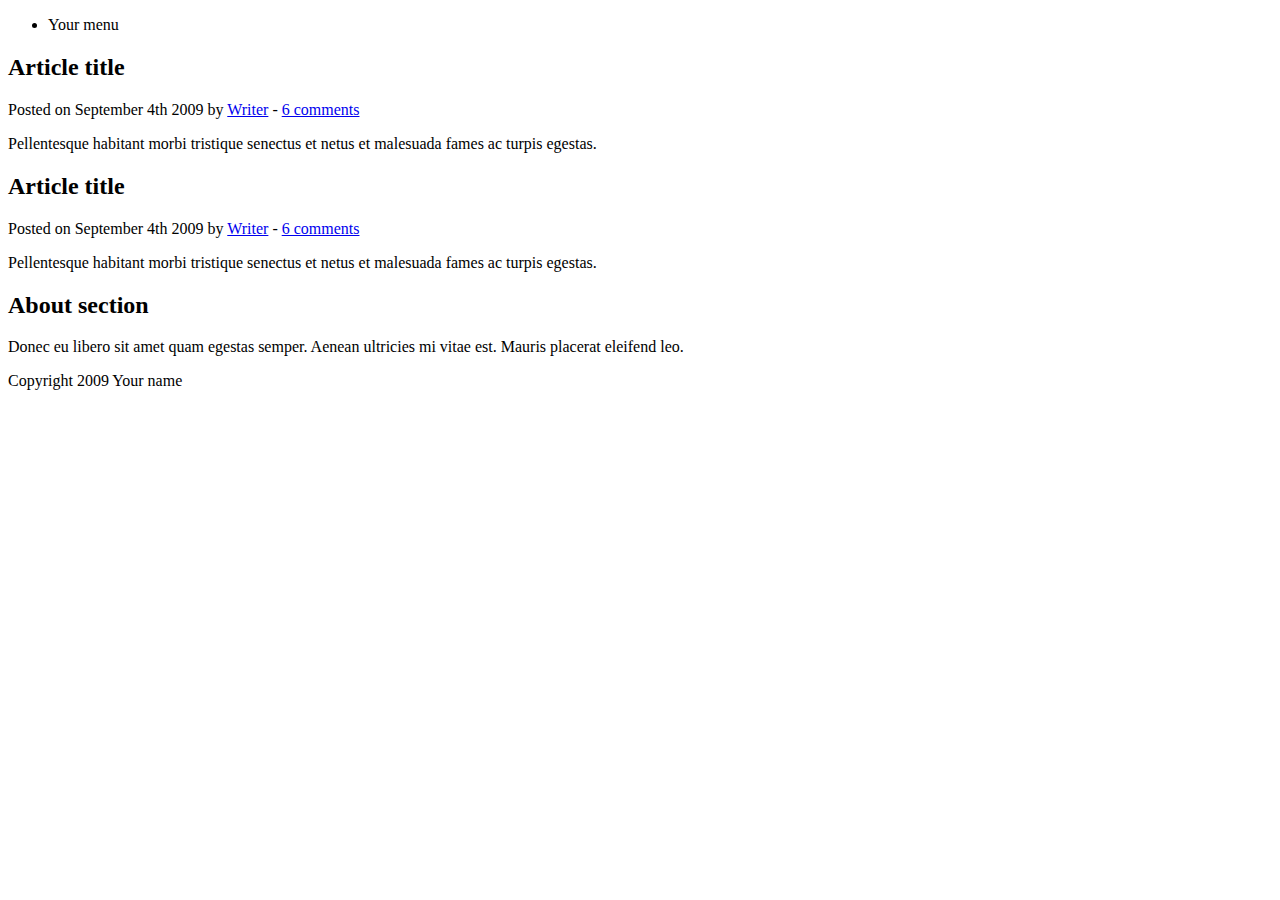
==== index.html @ 1cb01b11 "first commit" ====
<!DOCTYPE html>
<html lang="en">

<head>
    <meta charset="UTF-8">
    <meta http-equiv="X-UA-Compatible" content="IE=edge">
    <meta name="viewport" content="width=device-width, initial-scale=1.0">
    <title>HTML5 & CSS3</title>
    <link rel="stylesheet" href="style.css">
    <link rel="shortcut icon" href="images/favicon.png" type="image/x-icon">
</head>

<body>

    <header>
        <nav>
            <ul>
                <li>Your menu</li>
            </ul>
        </nav>
    </header>

    <section>

        <article>
            <header>
                <h2>Article title</h2>
                <p>Posted on <time datetime="2009-09-04T16:31:24+02:00">September 4th 2009</time> by <a
                        href="#">Writer</a> - <a href="#comments">6 comments</a></p>
            </header>
            <p>Pellentesque habitant morbi tristique senectus et netus et malesuada fames ac turpis egestas.</p>
        </article>

        <article>
            <header>
                <h2>Article title</h2>
                <p>Posted on <time datetime="2009-09-04T16:31:24+02:00">September 4th 2009</time> by <a
                        href="#">Writer</a> - <a href="#comments">6 comments</a></p>
            </header>
            <p>Pellentesque habitant morbi tristique senectus et netus et malesuada fames ac turpis egestas.</p>
        </article>

    </section>

    <aside>
        <h2>About section</h2>
        <p>Donec eu libero sit amet quam egestas semper. Aenean ultricies mi vitae est. Mauris placerat eleifend leo.
        </p>
    </aside>

    <footer>
        <p>Copyright 2009 Your name</p>
    </footer>


</body>

</html>
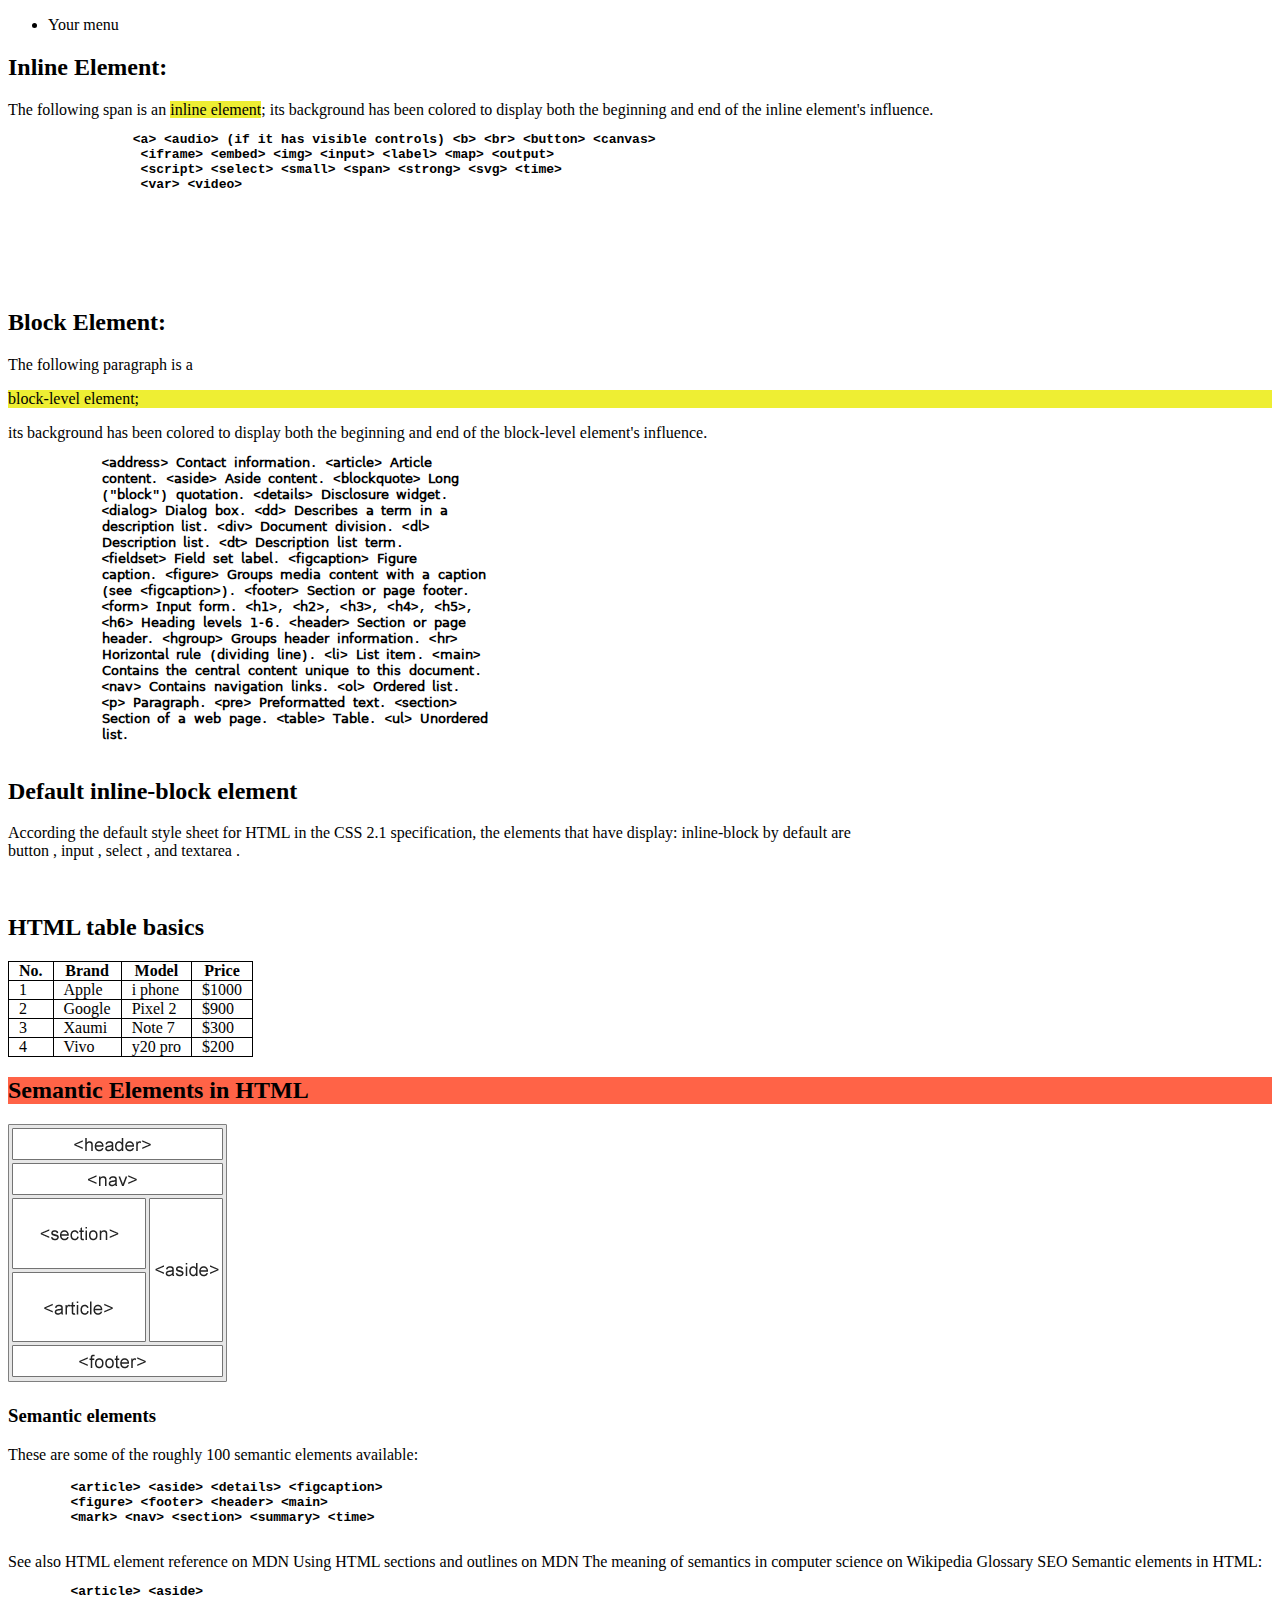
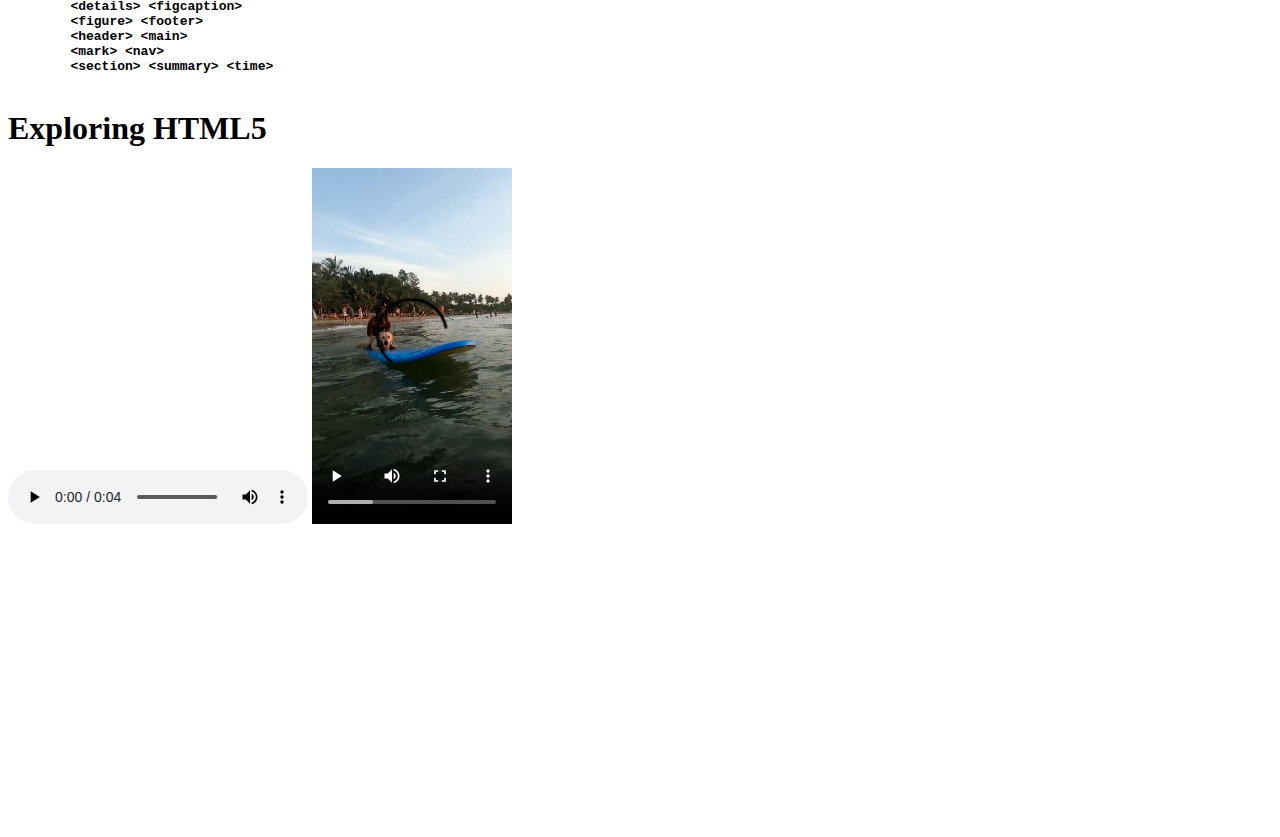
==== commit 2708d349: "added more item and section" ====
--- a/index.html
+++ b/index.html
@@ -8,6 +8,7 @@
     <title>HTML5 & CSS3</title>
     <link rel="stylesheet" href="style.css">
     <link rel="shortcut icon" href="images/favicon.png" type="image/x-icon">
+
 </head>
 
 <body>
@@ -20,6 +21,171 @@
         </nav>
     </header>
 
+    <section>
+
+        <h2>Inline Element:</h2>
+        <!-- Inline element -->
+        <div>The following span is an <span class="highlight">inline element</span>;
+            its background has been colored to display both the beginning and end of
+            the inline element's influence.</div>
+
+
+        <strong>
+            <pre>
+                &lt;a&gt; &lt;audio&gt; (if it has visible controls) &lt;b&gt; &lt;br&gt; &lt;button&gt; &lt;canvas&gt;
+                 &lt;iframe&gt; &lt;embed&gt; &lt;img&gt; &lt;input&gt; &lt;label&gt; &lt;map&gt; &lt;output&gt;
+                 &lt;script&gt; &lt;select&gt; &lt;small&gt; &lt;span&gt; &lt;strong&gt; &lt;svg&gt; &lt;time&gt;
+                 &lt;var&gt; &lt;video&gt;
+
+        </pre>
+        </strong>
+
+        <br>
+        <br>
+        <br>
+
+        <!-- block-level element; -->
+
+        <h2>Block Element:</h2>
+        <div>The following paragraph is a <p class="highlight">block-level element;</p>
+            its background has been colored to display both the beginning and end of
+            the block-level element's influence.</div>
+
+
+        <strong>
+            <pre>
+            &lt;𝖺𝖽𝖽𝗋𝖾𝗌𝗌&gt; 𝖢𝗈𝗇𝗍𝖺𝖼𝗍 𝗂𝗇𝖿𝗈𝗋𝗆𝖺𝗍𝗂𝗈𝗇. &lt;𝖺𝗋𝗍𝗂𝖼𝗅𝖾&gt; 𝖠𝗋𝗍𝗂𝖼𝗅𝖾
+            𝖼𝗈𝗇𝗍𝖾𝗇𝗍. &lt;𝖺𝗌𝗂𝖽𝖾&gt; 𝖠𝗌𝗂𝖽𝖾 𝖼𝗈𝗇𝗍𝖾𝗇𝗍. &lt;𝖻𝗅𝗈𝖼𝗄𝗊𝗎𝗈𝗍𝖾&gt; 𝖫𝗈𝗇𝗀
+            (&quot;𝖻𝗅𝗈𝖼𝗄&quot;) 𝗊𝗎𝗈𝗍𝖺𝗍𝗂𝗈𝗇. &lt;𝖽𝖾𝗍𝖺𝗂𝗅𝗌&gt; 𝖣𝗂𝗌𝖼𝗅𝗈𝗌𝗎𝗋𝖾 𝗐𝗂𝖽𝗀𝖾𝗍.
+            &lt;𝖽𝗂𝖺𝗅𝗈𝗀&gt; 𝖣𝗂𝖺𝗅𝗈𝗀 𝖻𝗈𝗑. &lt;𝖽𝖽&gt; 𝖣𝖾𝗌𝖼𝗋𝗂𝖻𝖾𝗌 𝖺 𝗍𝖾𝗋𝗆 𝗂𝗇 𝖺
+            𝖽𝖾𝗌𝖼𝗋𝗂𝗉𝗍𝗂𝗈𝗇 𝗅𝗂𝗌𝗍. &lt;𝖽𝗂𝗏&gt; 𝖣𝗈𝖼𝗎𝗆𝖾𝗇𝗍 𝖽𝗂𝗏𝗂𝗌𝗂𝗈𝗇. &lt;𝖽𝗅&gt;
+            𝖣𝖾𝗌𝖼𝗋𝗂𝗉𝗍𝗂𝗈𝗇 𝗅𝗂𝗌𝗍. &lt;𝖽𝗍&gt; 𝖣𝖾𝗌𝖼𝗋𝗂𝗉𝗍𝗂𝗈𝗇 𝗅𝗂𝗌𝗍 𝗍𝖾𝗋𝗆.
+            &lt;𝖿𝗂𝖾𝗅𝖽𝗌𝖾𝗍&gt; 𝖥𝗂𝖾𝗅𝖽 𝗌𝖾𝗍 𝗅𝖺𝖻𝖾𝗅. &lt;𝖿𝗂𝗀𝖼𝖺𝗉𝗍𝗂𝗈𝗇&gt; 𝖥𝗂𝗀𝗎𝗋𝖾
+            𝖼𝖺𝗉𝗍𝗂𝗈𝗇. &lt;𝖿𝗂𝗀𝗎𝗋𝖾&gt; 𝖦𝗋𝗈𝗎𝗉𝗌 𝗆𝖾𝖽𝗂𝖺 𝖼𝗈𝗇𝗍𝖾𝗇𝗍 𝗐𝗂𝗍𝗁 𝖺 𝖼𝖺𝗉𝗍𝗂𝗈𝗇
+            (𝗌𝖾𝖾 &lt;𝖿𝗂𝗀𝖼𝖺𝗉𝗍𝗂𝗈𝗇&gt;). &lt;𝖿𝗈𝗈𝗍𝖾𝗋&gt; 𝖲𝖾𝖼𝗍𝗂𝗈𝗇 𝗈𝗋 𝗉𝖺𝗀𝖾 𝖿𝗈𝗈𝗍𝖾𝗋.
+            &lt;𝖿𝗈𝗋𝗆&gt; 𝖨𝗇𝗉𝗎𝗍 𝖿𝗈𝗋𝗆. &lt;𝗁𝟣&gt;, &lt;𝗁𝟤&gt;, &lt;𝗁𝟥&gt;, &lt;𝗁𝟦&gt;, &lt;𝗁𝟧&gt;,
+            &lt;𝗁𝟨&gt; 𝖧𝖾𝖺𝖽𝗂𝗇𝗀 𝗅𝖾𝗏𝖾𝗅𝗌 𝟣-𝟨. &lt;𝗁𝖾𝖺𝖽𝖾𝗋&gt; 𝖲𝖾𝖼𝗍𝗂𝗈𝗇 𝗈𝗋 𝗉𝖺𝗀𝖾
+            𝗁𝖾𝖺𝖽𝖾𝗋. &lt;𝗁𝗀𝗋𝗈𝗎𝗉&gt; 𝖦𝗋𝗈𝗎𝗉𝗌 𝗁𝖾𝖺𝖽𝖾𝗋 𝗂𝗇𝖿𝗈𝗋𝗆𝖺𝗍𝗂𝗈𝗇. &lt;𝗁𝗋&gt;
+            𝖧𝗈𝗋𝗂𝗓𝗈𝗇𝗍𝖺𝗅 𝗋𝗎𝗅𝖾 (𝖽𝗂𝗏𝗂𝖽𝗂𝗇𝗀 𝗅𝗂𝗇𝖾). &lt;𝗅𝗂&gt; 𝖫𝗂𝗌𝗍 𝗂𝗍𝖾𝗆. &lt;𝗆𝖺𝗂𝗇&gt;
+            𝖢𝗈𝗇𝗍𝖺𝗂𝗇𝗌 𝗍𝗁𝖾 𝖼𝖾𝗇𝗍𝗋𝖺𝗅 𝖼𝗈𝗇𝗍𝖾𝗇𝗍 𝗎𝗇𝗂𝗊𝗎𝖾 𝗍𝗈 𝗍𝗁𝗂𝗌 𝖽𝗈𝖼𝗎𝗆𝖾𝗇𝗍.
+            &lt;𝗇𝖺𝗏&gt; 𝖢𝗈𝗇𝗍𝖺𝗂𝗇𝗌 𝗇𝖺𝗏𝗂𝗀𝖺𝗍𝗂𝗈𝗇 𝗅𝗂𝗇𝗄𝗌. &lt;𝗈𝗅&gt; 𝖮𝗋𝖽𝖾𝗋𝖾𝖽 𝗅𝗂𝗌𝗍.
+            &lt;𝗉&gt; 𝖯𝖺𝗋𝖺𝗀𝗋𝖺𝗉𝗁. &lt;𝗉𝗋𝖾&gt; 𝖯𝗋𝖾𝖿𝗈𝗋𝗆𝖺𝗍𝗍𝖾𝖽 𝗍𝖾𝗑𝗍. &lt;𝗌𝖾𝖼𝗍𝗂𝗈𝗇&gt;
+            𝖲𝖾𝖼𝗍𝗂𝗈𝗇 𝗈𝖿 𝖺 𝗐𝖾𝖻 𝗉𝖺𝗀𝖾. &lt;𝗍𝖺𝖻𝗅𝖾&gt; 𝖳𝖺𝖻𝗅𝖾. &lt;𝗎𝗅&gt; 𝖴𝗇𝗈𝗋𝖽𝖾𝗋𝖾𝖽
+            𝗅𝗂𝗌𝗍.
+        </pre>
+        </strong>
+        <!-- End block-level element -->
+
+        <!-- Default inline-block element -->
+
+        <h2>Default inline-block element</h2>
+        <p>According the default style sheet for HTML in the CSS 2.1 specification, the elements that have display:
+            inline-block by default are <br> button , input , select , and textarea .</p>
+        <br>
+    </section>
+    <!-- end -->
+
+    <section>
+
+        <!-- HTML table basics start -->
+        <h2>HTML table basics</h2>
+        <table>
+            <thead>
+                <tr>
+                    <th>No.</th>
+                    <th>Brand</th>
+                    <th>Model</th>
+                    <th>Price</th>
+                </tr>
+            </thead>
+
+            <tbody>
+
+                <tr>
+                    <td> 1</td>
+                    <td>Apple</td>
+                    <td>i phone</td>
+                    <td>$1000</td>
+                </tr>
+                <tr>
+                    <td> 2</td>
+                    <td>Google</td>
+                    <td>Pixel 2</td>
+                    <td>$900</td>
+                </tr>
+                <tr>
+                    <td> 3</td>
+                    <td>Xaumi</td>
+                    <td>Note 7</td>
+                    <td>$300</td>
+                </tr>
+                <tr>
+                    <td> 4</td>
+                    <td>Vivo</td>
+                    <td>y20 pro</td>
+                    <td>$200</td>
+                </tr>
+            </tbody>
+        </table>
+        <!-- HTML table basics ends -->
+
+
+        <!-- Semantic Elements in HTML start -->
+        <h2 style="background-color: tomato;">Semantic Elements in HTML </h2>
+        <img src="images/img_sem_elements.gif" alt="">
+
+        <h3>Semantic elements</h3>
+        <p>
+            These are some of the roughly 100 semantic elements available: </p>
+        <strong>
+            <pre>
+        &lt;article&gt; &lt;aside&gt; &lt;details&gt; &lt;figcaption&gt;
+        &lt;figure&gt; &lt;footer&gt; &lt;header&gt; &lt;main&gt;
+        &lt;mark&gt; &lt;nav&gt; &lt;section&gt; &lt;summary&gt; &lt;time&gt;
+    </pre>
+        </strong>
+
+        See also
+        HTML element reference on MDN
+        Using HTML sections and outlines on MDN
+        The meaning of semantics in computer science on Wikipedia
+        Glossary
+        SEO
+        Semantic elements in HTML:
+
+        <strong>
+            <pre>
+        &lt;article&gt; &lt;aside&gt;
+        &lt;details&gt; &lt;figcaption&gt;
+        &lt;figure&gt; &lt;footer&gt;
+        &lt;header&gt; &lt;main&gt;
+        &lt;mark&gt; &lt;nav&gt;
+        &lt;section&gt; &lt;summary&gt; &lt;time&gt;
+    </pre>
+        </strong>
+
+
+        <!-- Semantic Elements in HTML ends -->
+
+        <!-- video -->
+        <h1>Exploring HTML5</h1>
+        <audio src="images/music.mp3" controls></audio>
+
+        <video src="images/dog-video.mp4" width="200" controls></video>
+        <br>
+
+        <iframe width="560" height="315" src="https://www.youtube.com/embed/DlSBC_JNuM0" title="YouTube video player"
+            frameborder="0"
+            allow="accelerometer; autoplay; clipboard-write; encrypted-media; gyroscope; picture-in-picture"
+            allowfullscreen></iframe>
+
+
+    </section>
+
+
+
+
+    <!-- 
     <section>
 
         <article>
@@ -50,7 +216,7 @@
 
     <footer>
         <p>Copyright 2009 Your name</p>
-    </footer>
+    </footer> -->
 
 
 </body>
--- a/style.css
+++ b/style.css
@@ -0,0 +1,16 @@
+.highlight {
+    background-color:#ee3;
+  }
+
+
+  /* HTML table  */
+table {
+    border-collapse: collapse;
+}
+
+td,
+th {
+    border: 1px solid black;
+    padding: 0 10px;
+}
+/* HTML table  */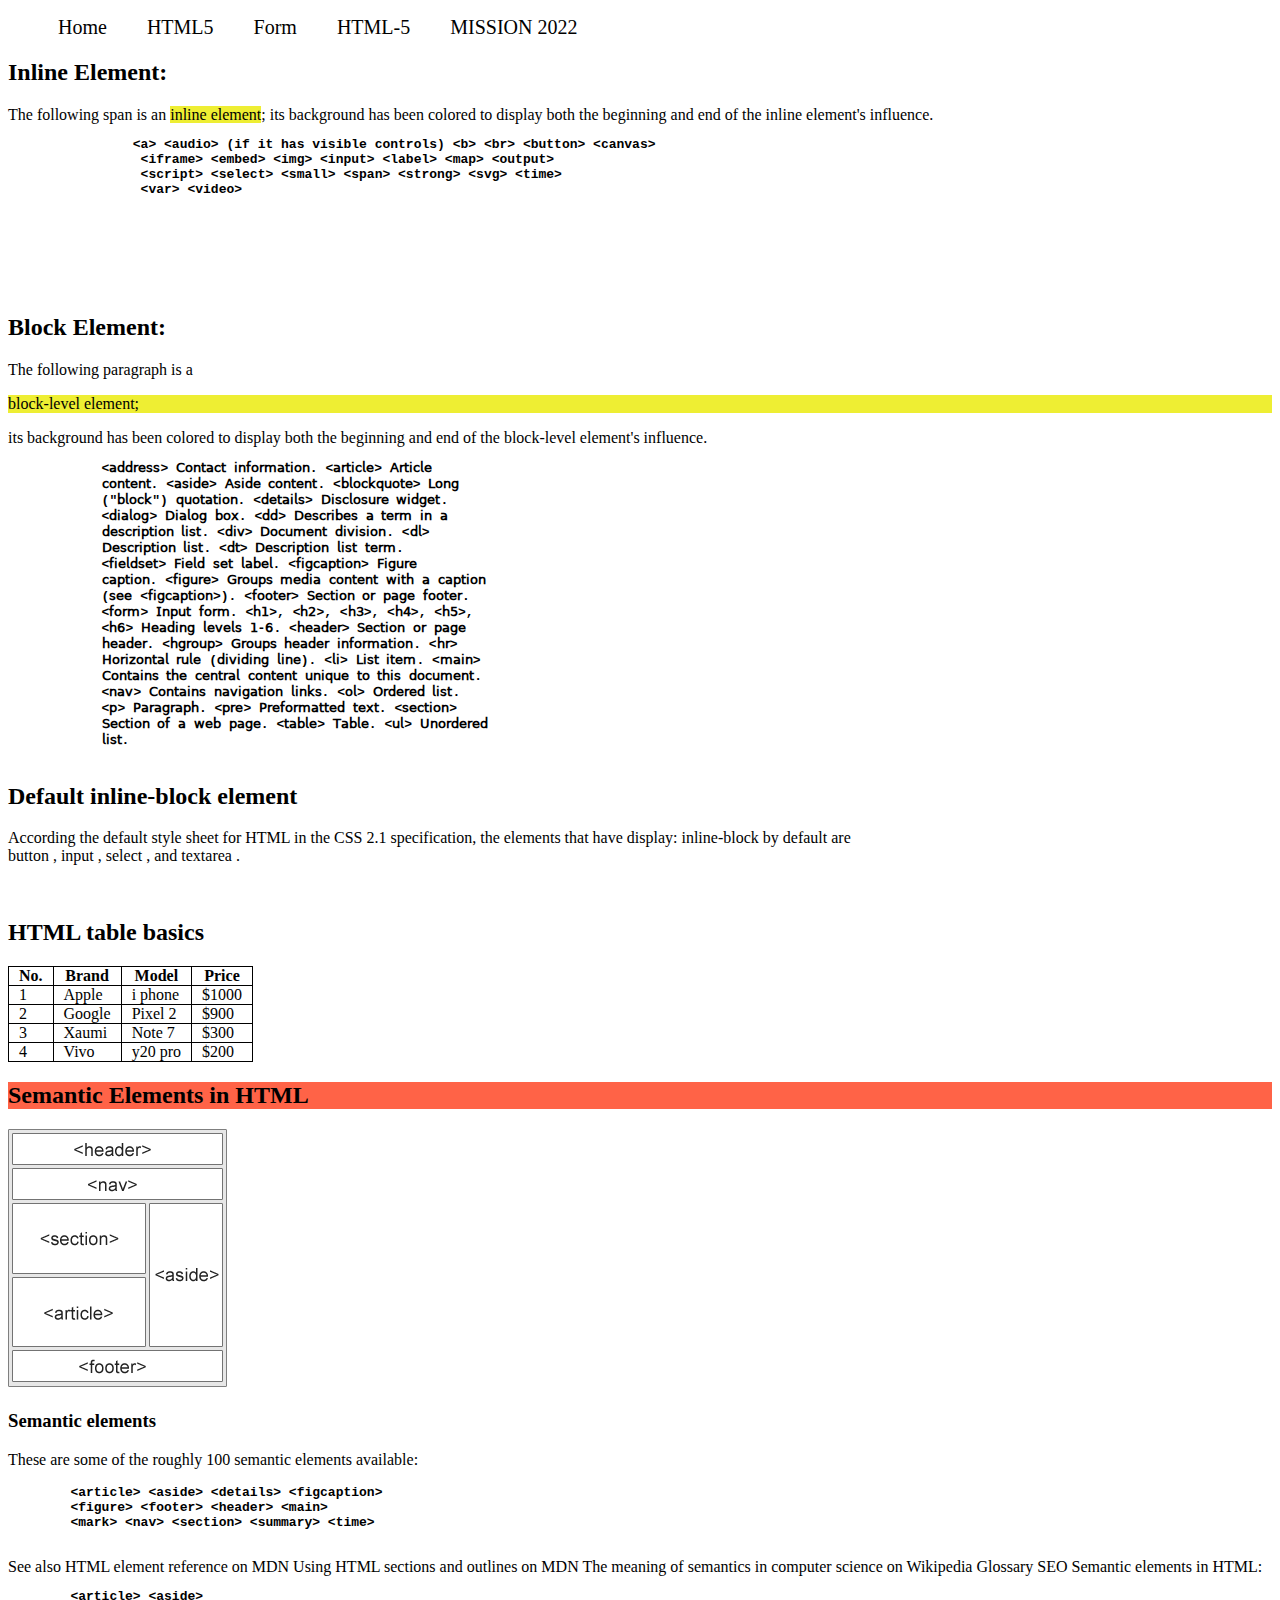
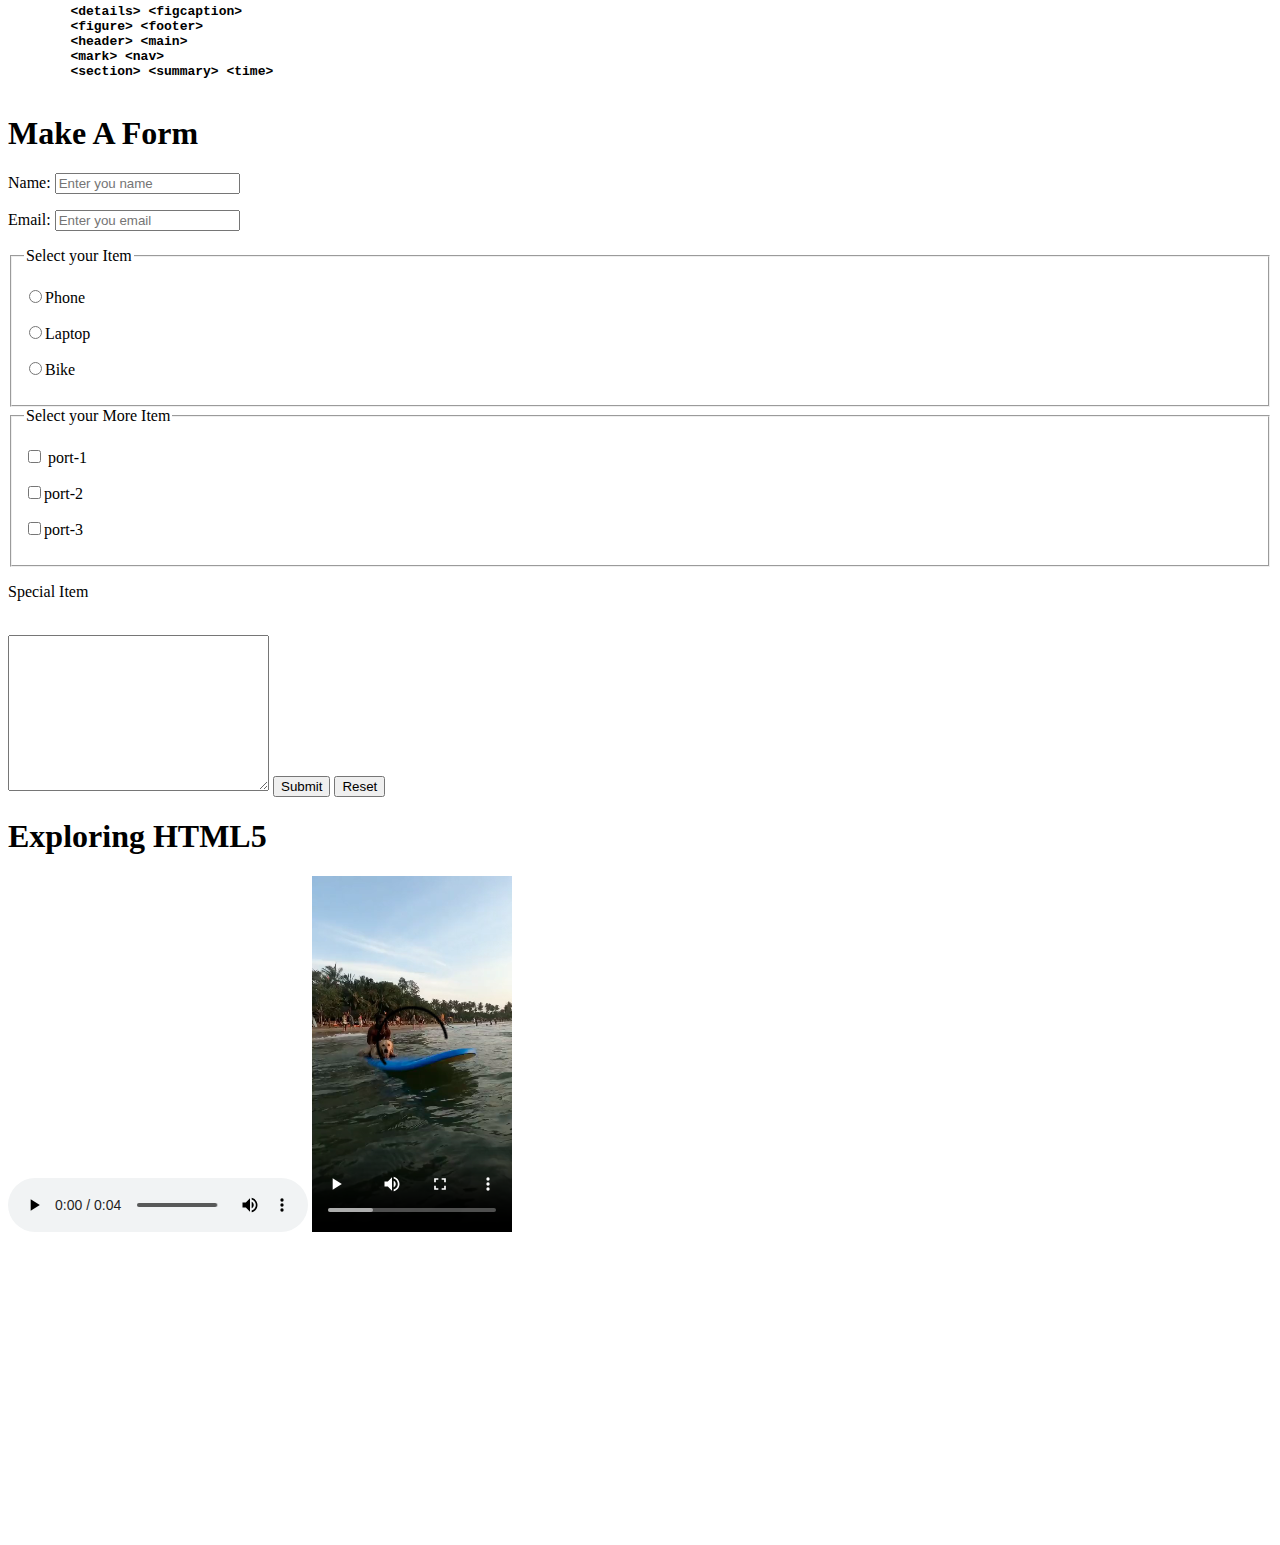
==== commit 6d540ecf: "html-5 all add" ====
--- a/index.html
+++ b/index.html
@@ -13,10 +13,30 @@
 
 <body>
 
+    <!--This is a commentShort-cut  ul>li*5>a> -->
     <header>
         <nav>
             <ul>
-                <li>Your menu</li>
+                <li><a href="index.html">Home</a></li>
+                <li><a href="#html5">HTML5
+                        <ul class="dropdown">
+                            <!--This is a commentShort-cut  li*4>a{link-$}-->
+                            <li><a href="#Semantic">Semantic Elements</a></li>
+                            <li><a href="#table">Table</a></li>
+                            <li><a href="#form">Form</a></li>
+                            <li><a href="#audio-video">audio-video</a></li>
+                        </ul>
+                    </a></li>
+                <li><a href="#">Form</a></li>
+                <li><a href="../explore-html-5/audio-video.html">HTML-5</a></li>
+                <li><a href="../mission-2022-main/index.html">MISSION 2022
+                        <ul class="dropdown">
+                            <li><a href="">link-1</a></li>
+                            <li><a href="">link-2</a></li>
+                            <li><a href="">link-3</a></li>
+                            <li><a href="">link-4</a></li>
+                        </ul>
+                    </a></li>
             </ul>
         </nav>
     </header>
@@ -89,7 +109,7 @@
 
         <!-- HTML table basics start -->
         <h2>HTML table basics</h2>
-        <table>
+        <table id="table">
             <thead>
                 <tr>
                     <th>No.</th>
@@ -131,7 +151,7 @@
 
 
         <!-- Semantic Elements in HTML start -->
-        <h2 style="background-color: tomato;">Semantic Elements in HTML </h2>
+        <h2 id="Semantic" style="background-color: tomato;">Semantic Elements in HTML </h2>
         <img src="images/img_sem_elements.gif" alt="">
 
         <h3>Semantic elements</h3>
@@ -167,8 +187,53 @@
 
         <!-- Semantic Elements in HTML ends -->
 
+
+        <!-- Form Start -->
+        <h1>Make A Form</h1>
+        <form action="" id="form">
+            <p>Name: <input type="text" name="" placeholder="Enter you name" id=""> </p>
+            <p>Email: <input type="text" name="" placeholder="Enter you email" id=""> </p>
+            <fieldset>
+                <legend>Select your Item</legend>
+                <p>
+                    <label for="phone">
+                        <input type="radio" name="item" id="phone">Phone
+                    </label>
+                </p>
+                <p>
+                    <label for="laptop">
+                        <input type="radio" name="item" id="laptop">Laptop
+                    </label>
+                </p>
+                <p>
+                    <label for="Bike">
+                        <input type="radio" name="item" id="Bike">Bike
+                    </label>
+                </p>
+            </fieldset>
+
+            <!--This is a comment for Surtcut=    p*3>label>input:checkbox-->
+            <fieldset>
+                <legend>Select your More Item</legend>
+                <p><label for="port-1"><input type="checkbox" name="more Item" id="port-1"> port-1</label></p>
+                <p><label for="port-2"><input type="checkbox" name="more Item" id="port-2">port-2</label></p>
+                <p><label for="port-3"><input type="checkbox" name="more Item" id="port-3">port-3</label></p>
+
+            </fieldset>
+
+            <p>Special Item</p>
+            <br>
+            <textarea name="instruction" id="" cols="30" rows="10"></textarea>
+            <button type="submit">Submit</button>
+            <button type="reset">Reset</button>
+        </form>
+        <!-- Form Start -->
+
+
+
+
         <!-- video -->
-        <h1>Exploring HTML5</h1>
+        <h1 id="audio-video">Exploring HTML5</h1>
         <audio src="images/music.mp3" controls></audio>
 
         <video src="images/dog-video.mp4" width="200" controls></video>
@@ -180,7 +245,21 @@
             allowfullscreen></iframe>
 
 
+
+
     </section>
+
+
+
+    <!-- CSS3 Project Start -->
+
+    <section>
+
+
+    </section>
+
+
+    <!-- CSS3 Project Start -->
 
 
 
--- a/style.css
+++ b/style.css
@@ -13,4 +13,42 @@
     border: 1px solid black;
     padding: 0 10px;
 }
-/* HTML table  */+/* HTML table  */
+
+/* start nav  */
+nav > ul{
+    display: flex;
+
+}
+nav li{
+    list-style: none;
+    margin-right: 20px;
+    padding: 0px 10px ;
+}
+nav li a{
+    text-decoration: none;
+    color: black;
+    font-size: 20px;
+}
+nav li:hover{
+    background-color: cadetblue;
+}
+nav > ul > li:hover > ul{
+    display: block;
+}
+
+
+.dropdown{
+    display: none;
+    position: absolute;
+    background-color: lightyellow;
+    padding: 0;
+}
+
+.dropdown li{
+    padding: 0 20px;
+    margin: 0;
+}
+
+
+/* start nav  */
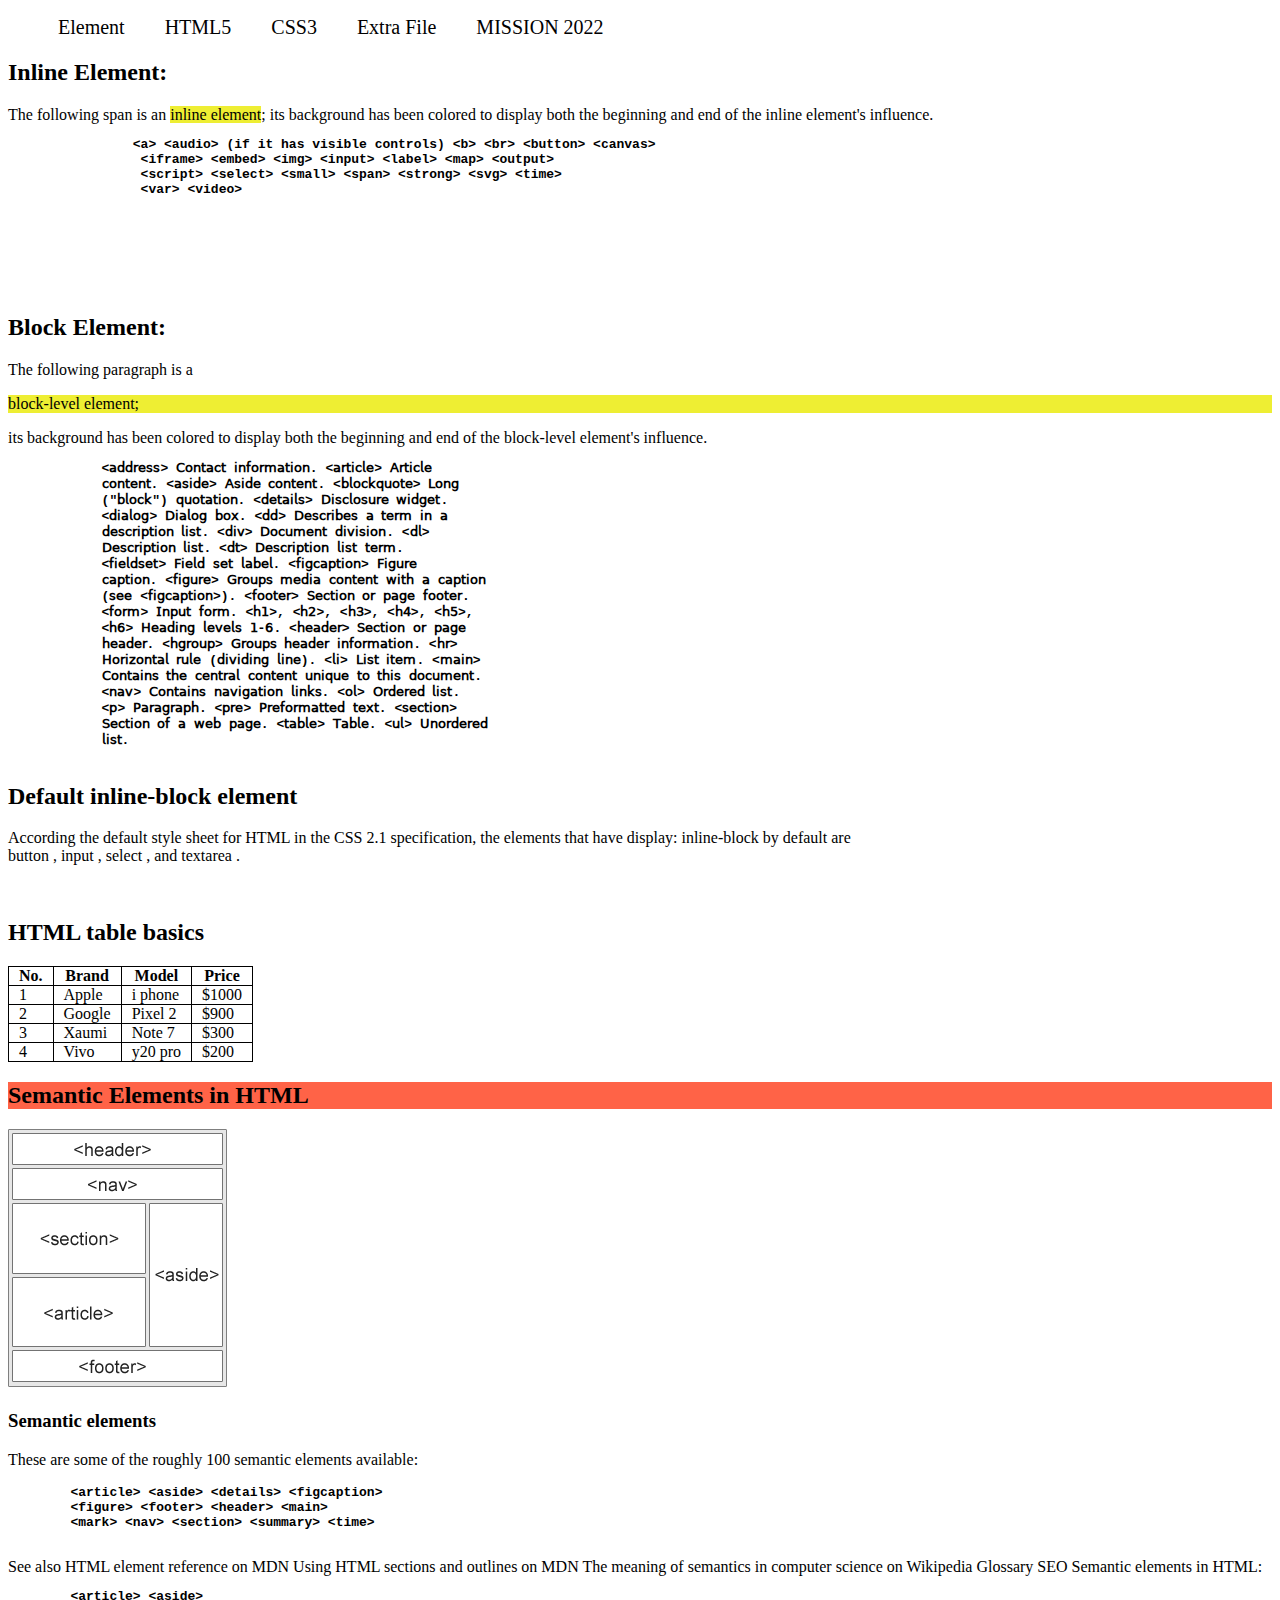
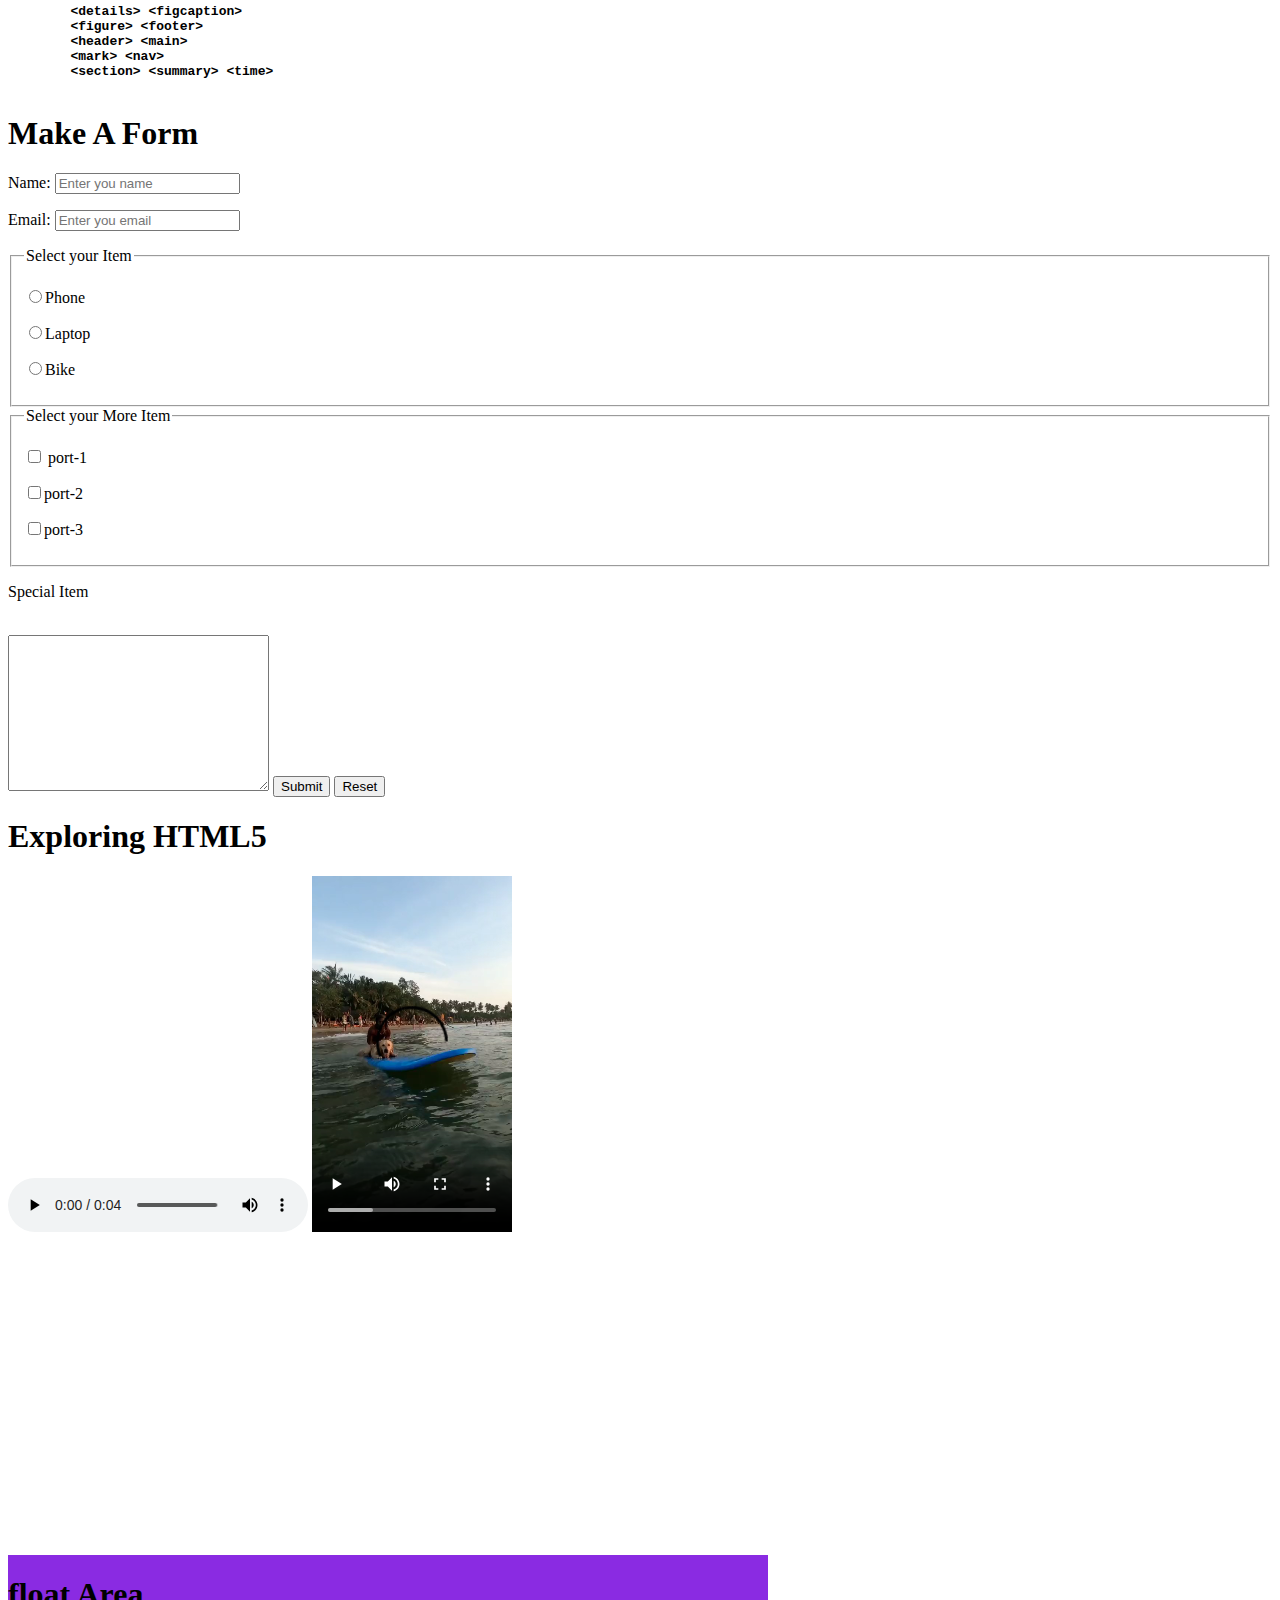
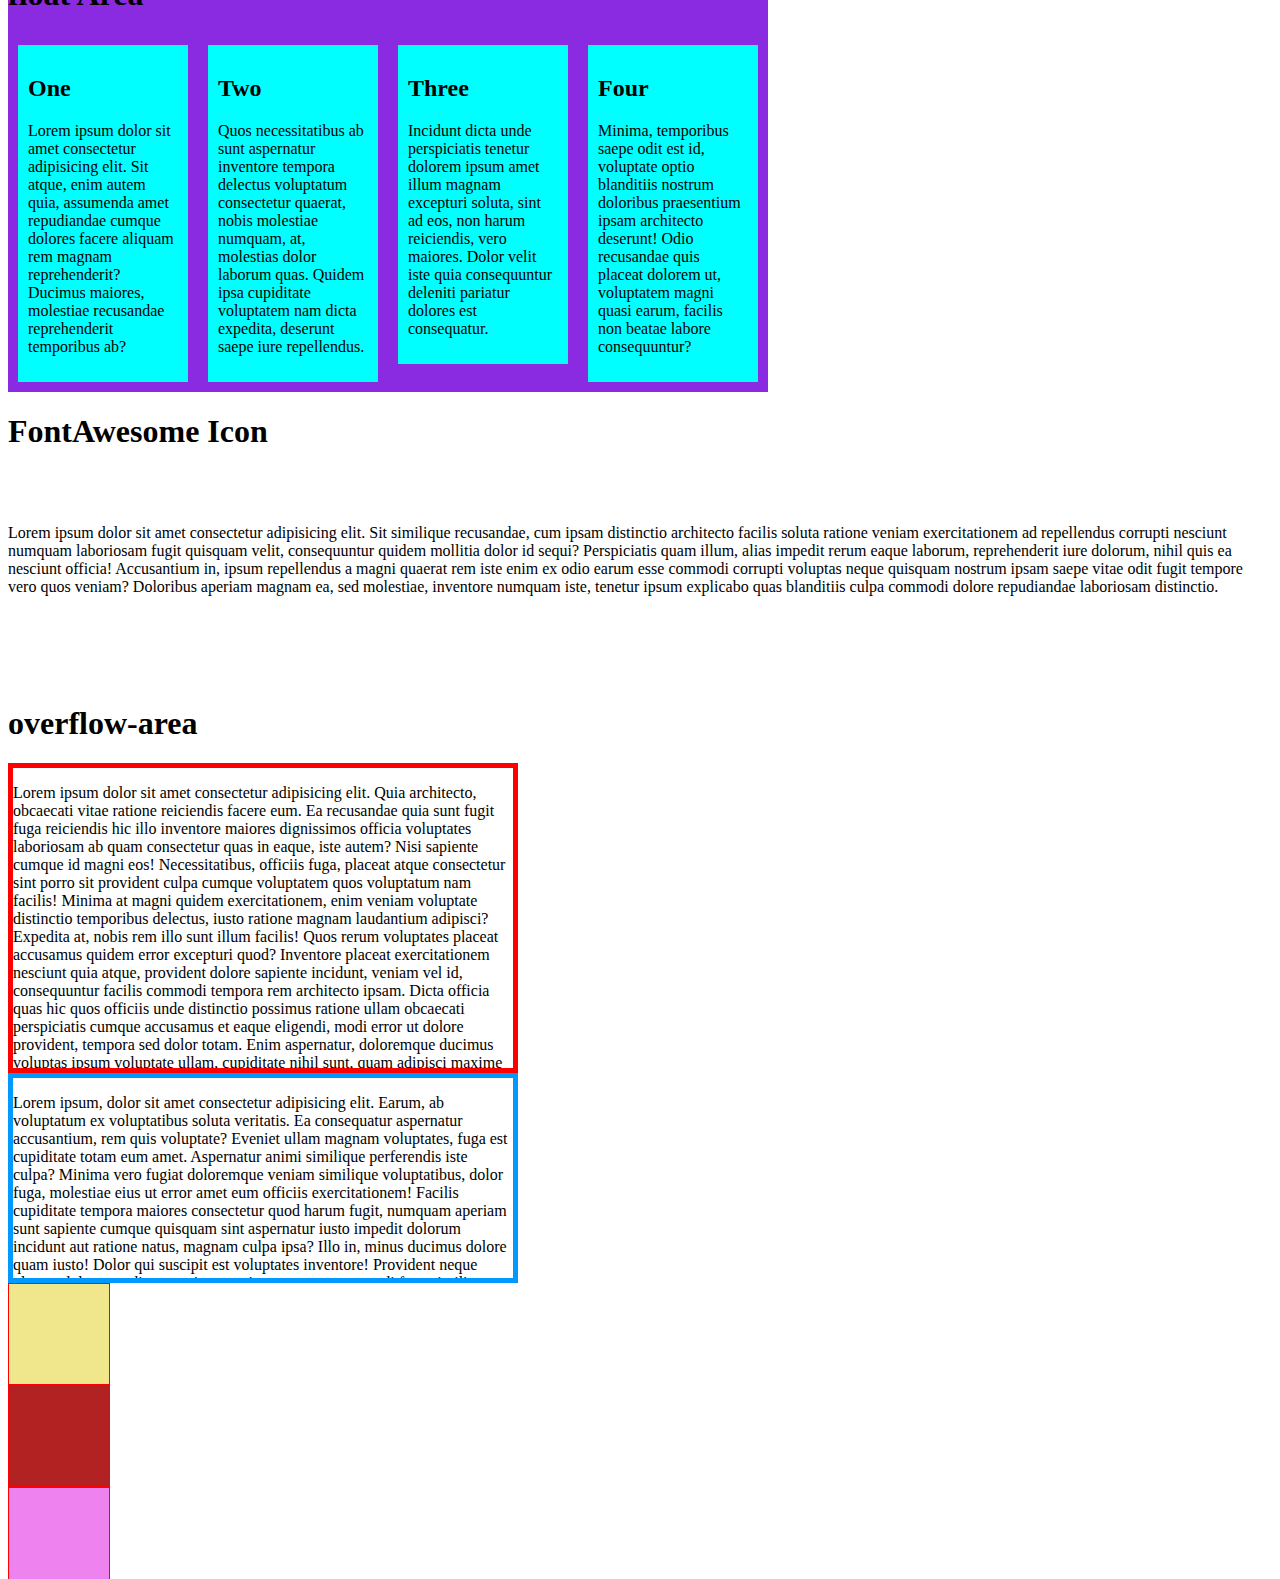
==== commit fafb55df: "add css3 and html5 done" ====
--- a/index.html
+++ b/index.html
@@ -6,8 +6,19 @@
     <meta http-equiv="X-UA-Compatible" content="IE=edge">
     <meta name="viewport" content="width=device-width, initial-scale=1.0">
     <title>HTML5 & CSS3</title>
+    <!-- Google Fonts -->
+    <link rel="preconnect" href="https://fonts.googleapis.com">
+    <link rel="preconnect" href="https://fonts.gstatic.com" crossorigin>
+    <link href="https://fonts.googleapis.com/css2?family=Lobster&family=Poppins:wght@200;400;600&display=swap"
+        rel="stylesheet">
+    <!-- CSS Files -->
     <link rel="stylesheet" href="style.css">
+    <link rel="stylesheet" href="css3.css">
+    <!-- Favicon Files -->
     <link rel="shortcut icon" href="images/favicon.png" type="image/x-icon">
+    <!-- FontAwesome Link -->
+    <script src="https://kit.fontawesome.com/617b1f83f2.js" crossorigin="anonymous"></script>
+
 
 </head>
 
@@ -17,8 +28,8 @@
     <header>
         <nav>
             <ul>
-                <li><a href="index.html">Home</a></li>
-                <li><a href="#html5">HTML5
+                <li><a href="#Element">Element</a></li>
+                <li><a href="#">HTML5
                         <ul class="dropdown">
                             <!--This is a commentShort-cut  li*4>a{link-$}-->
                             <li><a href="#Semantic">Semantic Elements</a></li>
@@ -27,21 +38,31 @@
                             <li><a href="#audio-video">audio-video</a></li>
                         </ul>
                     </a></li>
-                <li><a href="#">Form</a></li>
-                <li><a href="../explore-html-5/audio-video.html">HTML-5</a></li>
-                <li><a href="../mission-2022-main/index.html">MISSION 2022
+                <li><a href="#">CSS3
                         <ul class="dropdown">
-                            <li><a href="">link-1</a></li>
-                            <li><a href="">link-2</a></li>
-                            <li><a href="">link-3</a></li>
-                            <li><a href="">link-4</a></li>
+                            <li><a href="#float">float</a></li>
+                            <li><a href="#icon">icon</a></li>
+                            <li><a href="#overflow">overflow</a></li>
+                            <li><a href="#visibilty">Visibilty</a></li>
                         </ul>
+
+                    </a></li>
+                <li><a href="#">Extra File
+                        <ul class="dropdown">
+                            <li><a href="Extra File/animation.html" target="blank">Animation</a></li>
+                            <li><a href="Extra File/cricket.html" target="blank">Cricket</a></li>
+                            <li><a href="Extra File/transform.html" target="blank">Tranform</a></li>
+                            <li><a href="Extra File/transition.html" target="blank">Transition</a></li>
+                        </ul>
+                    </a></li>
+                <li><a href="mission-2022-main/index.html">MISSION 2022
+
                     </a></li>
             </ul>
         </nav>
     </header>
 
-    <section>
+    <section id="Element">
 
         <h2>Inline Element:</h2>
         <!-- Inline element -->
@@ -255,11 +276,214 @@
 
     <section>
 
+        <!-- float Area -->
+        <div id="float" class="container">
+            <h1>float Area</h1>
+
+            <!-- .box*4>p>lorem30 -->
+            <div class="box">
+                <h2>One</h2>
+                <p>Lorem ipsum dolor sit amet consectetur adipisicing elit. Sit atque, enim autem quia, assumenda amet
+                    repudiandae cumque dolores facere aliquam rem magnam reprehenderit? Ducimus maiores, molestiae
+                    recusandae reprehenderit temporibus ab?</p>
+            </div>
+            <div class="box">
+                <h2>Two</h2>
+                <p>Quos necessitatibus ab sunt aspernatur inventore tempora delectus voluptatum consectetur quaerat,
+                    nobis
+                    molestiae numquam, at, molestias dolor laborum quas. Quidem ipsa cupiditate voluptatem nam dicta
+                    expedita, deserunt saepe iure repellendus.</p>
+            </div>
+            <div class="box">
+                <h2>Three</h2>
+                <p>Incidunt dicta unde perspiciatis tenetur dolorem ipsum amet illum magnam excepturi soluta, sint ad
+                    eos,
+                    non harum reiciendis, vero maiores. Dolor velit iste quia consequuntur deleniti pariatur dolores est
+                    consequatur.</p>
+            </div>
+            <div class="box">
+                <h2>Four</h2>
+                <p>Minima, temporibus saepe odit est id, voluptate optio blanditiis nostrum doloribus praesentium ipsam
+                    architecto deserunt! Odio recusandae quis placeat dolorem ut, voluptatem magni quasi earum, facilis
+                    non
+                    beatae labore consequuntur?</p>
+            </div>
+
+        </div>
+        <!-- float Area Ends -->
+
+        <!-- Icon Area  start-->
+        <div id="icon" class="container">
+            <h1>FontAwesome Icon</h1>
+
+            <a href="www.google.com" target="blank">
+                <i class="fas fa-umbrella-beach"></i>
+            </a>
+            <a href="www.google.com" target="blank">
+                <i class="fas fa-umbrella-beach"></i>
+            </a>
+            <a href="www.google.com" target="blank">
+                <i class="fas fa-umbrella-beach"></i>
+            </a>
+            <br>
+            <br>
+            <a href="www.google.com" target="blank">
+                <i class="fas fa-umbrella-beach"></i>
+            </a>
+            <a href="www.google.com" target="blank">
+                <i class="fas fa-umbrella-beach"></i>
+            </a>
+            <a href="www.google.com" target="blank">
+                <i class="fas fa-umbrella-beach"></i>
+            </a>
+            <a href="www.google.com" target="blank">
+                <i class="fas fa-umbrella-beach"></i>
+            </a>
+
+
+            <p>Lorem ipsum dolor sit amet consectetur adipisicing elit. Sit similique recusandae, cum ipsam distinctio
+                architecto facilis soluta ratione veniam exercitationem ad repellendus corrupti nesciunt numquam
+                laboriosam
+                fugit quisquam velit, consequuntur quidem mollitia dolor id sequi? Perspiciatis quam illum, alias
+                impedit rerum
+                eaque laborum, reprehenderit iure dolorum, nihil quis ea nesciunt officia! Accusantium in, ipsum
+                repellendus a
+                magni quaerat rem iste enim ex odio earum esse commodi corrupti voluptas neque quisquam nostrum ipsam
+                saepe
+                vitae odit fugit tempore vero quos veniam? Doloribus aperiam magnam ea, sed molestiae, inventore numquam
+                iste,
+                tenetur ipsum explicabo quas blanditiis culpa commodi dolore repudiandae laboriosam distinctio.
+
+            <p>
+                <br>
+                <br>
+                <br>
+                <img src="bike.jpg" alt="">
+
+        </div>
+        <!-- Icon Area  End-->
+
+
+
+
+        <!-- overflow-area  Start-->
+        <div id="overflow" class="overflow-area">
+
+            <h1>overflow-area</h1>
+
+            <div class="mega-box">
+                <p> Lorem ipsum dolor sit amet consectetur adipisicing elit. Quia architecto, obcaecati vitae ratione
+                    reiciendis
+                    facere eum. Ea recusandae quia sunt fugit fuga reiciendis hic illo inventore maiores dignissimos
+                    officia
+                    voluptates laboriosam ab quam consectetur quas in eaque, iste autem? Nisi sapiente cumque id magni
+                    eos!
+                    Necessitatibus, officiis fuga, placeat atque consectetur sint porro sit provident culpa cumque
+                    voluptatem
+                    quos voluptatum nam facilis! Minima at magni quidem exercitationem, enim veniam voluptate distinctio
+                    temporibus delectus, iusto ratione magnam laudantium adipisci? Expedita at, nobis rem illo sunt
+                    illum
+                    facilis! Quos rerum voluptates placeat accusamus quidem error excepturi quod? Inventore placeat
+                    exercitationem nesciunt quia atque, provident dolore sapiente incidunt, veniam vel id, consequuntur
+                    facilis
+                    commodi tempora rem architecto ipsam. Dicta officia quas hic quos officiis unde distinctio possimus
+                    ratione
+                    ullam obcaecati perspiciatis cumque accusamus et eaque eligendi, modi error ut dolore provident,
+                    tempora
+                    sed
+                    dolor totam. Enim aspernatur, doloremque ducimus voluptas ipsum voluptate ullam, cupiditate nihil
+                    sunt,
+                    quam
+                    adipisci maxime fuga mollitia esse? Inventore quaerat qui libero, expedita repellat beatae error
+                    eveniet
+                    aperiam eos ipsa dolorem molestiae, iusto dicta consequatur iste animi itaque magnam veritatis harum
+                    temporibus sunt odio? Perspiciatis laboriosam cupiditate corporis voluptatem velit ut sapiente. Quae
+                    expedita adipisci nulla accusantium recusandae itaque inventore ad numquam quaerat illum. Iure
+                    architecto
+                    repellendus ullam cupiditate vitae magnam recusandae eum nulla dolore rerum maiores, incidunt optio
+                    quaerat
+                    itaque sit inventore doloremque nobis non nesciunt. Ipsum tempora in eum, nihil reprehenderit
+                    similique
+                    id
+                    aperiam. Quam, repellendus? Sint tempora cum odio nobis cumque consequuntur soluta voluptatum! Esse
+                    magni,
+                    architecto, delectus aspernatur praesentium tempora mollitia dolore adipisci sint totam cupiditate
+                    quaerat
+                    culpa molestiae earum sed omnis atque optio a. Maiores, nostrum. Quas quae tempore laborum nobis
+                    exercitationem ipsam mollitia dicta sint quibusdam accusamus sit libero ut, similique asperiores
+                    inventore
+                    veritatis architecto fuga unde nam perspiciatis aliquam expedita aut repellat! Commodi ducimus
+                    repudiandae
+                    voluptatibus eum autem tenetur, nobis aspernatur reprehenderit aliquam alias pariatur adipisci
+                    dignissimos,
+                    eligendi aut optio beatae a maiores sit. Cupiditate est accusantium dicta! Esse natus aut iste
+                    deleniti
+                    aspernatur modi nisi necessitatibus, laborum doloremque? Eum reiciendis at vitae inventore,
+                    molestiae
+                    nobis
+                    recusandae officia dolorum, magni neque accusantium alias maxime blanditiis sunt atque iure quam,
+                    tenetur
+                    odit ab delectus dolores id suscipit? Libero neque accusantium optio totam, laboriosam cum expedita
+                    aspernatur in itaque officiis eligendi illo laborum, magnam nostrum eveniet quis sapiente corrupti
+                    dicta
+                    temporibus voluptatum, pariatur exercitationem qui aliquid? Assumenda ea, amet repellendus quidem
+                    illo
+                    enim
+                    consequuntur.</p>
+
+            </div>
+            <div class="mango-pepole">
+                <p>Lorem ipsum, dolor sit amet consectetur adipisicing elit. Earum, ab voluptatum ex voluptatibus soluta
+                    veritatis. Ea consequatur aspernatur accusantium, rem quis voluptate? Eveniet ullam magnam
+                    voluptates,
+                    fuga
+                    est cupiditate totam eum amet. Aspernatur animi similique perferendis iste culpa? Minima vero fugiat
+                    doloremque veniam similique voluptatibus, dolor fuga, molestiae eius ut error amet eum officiis
+                    exercitationem! Facilis cupiditate tempora maiores consectetur quod harum fugit, numquam aperiam
+                    sunt
+                    sapiente cumque quisquam sint aspernatur iusto impedit dolorum incidunt aut ratione natus, magnam
+                    culpa
+                    ipsa? Illo in, minus ducimus dolore quam iusto! Dolor qui suscipit est voluptates inventore!
+                    Provident
+                    neque
+                    placeat dolor expedita magni corrupti accusamus, commodi fuga similique est quasi nesciunt eligendi
+                    iusto
+                    officiis ea delectus sapiente quia vitae ratione velit officia aliquam. Inventore pariatur eius ad
+                    accusamus
+                    est quis laudantium commodi harum, sapiente ipsa aperiam temporibus labore, quas animi alias
+                    ducimus.
+                    Cupiditate ea molestiae quod, temporibus numquam rem facere obcaecati quos dicta consectetur! Ipsam
+                    ad
+                    tempora doloribus nisi ab sunt fugiat atque, nobis rerum vel, dignissimos officia expedita
+                    voluptatum
+                    minima
+                    temporibus laboriosam labore harum voluptate magnam iure consectetur, quas dicta! Dolore quidem quis
+                    numquam
+                    fugit rerum ipsa sunt, laudantium cum expedita et tempore, consectetur illum repellat vitae
+                    cupiditate
+                    ad
+                    deserunt. Labore, sit.</p>
+            </div>
+        </div>
+        <!-- overflow-area  Ends-->
+
+        <!-- visibilty-area  Start-->
+        <div id="visibilty" class="visibilty-area">
+
+            <!-- .box#box-$*4 -->
+
+            <div class="box-2" id="box-1"></div>
+            <div class="box-2" id="box-2"></div>
+            <div class="box-2" id="box-3"></div>
+            <div class="box-2" id="box-4"></div>
+        </div>
+        <!-- visibilty-area  Ends-->
+
 
     </section>
 
 
-    <!-- CSS3 Project Start -->
+    <!-- CSS3 Project End -->
 
 
 
--- a/css3.css
+++ b/css3.css
@@ -0,0 +1,70 @@
+ 
+ /* float area start */
+
+ /* .container {
+            display: flex;
+        } */
+
+        .box {
+            cursor: pointer;
+            float: left;
+            width: 150px;
+            max-height: 400px;
+            padding: 10px;
+            margin: 10px;
+            background-color: cyan;
+            display: inline;
+        }
+
+    #float{
+        display: inline-block;
+        background-color: blueviolet;
+    }
+
+ /* float area Ends */
+
+ /* overflow-area  Start */
+  .mega-box {
+    width: 500px;
+    height: 300px;
+    border: 5px solid red;
+    overflow-y: scroll;
+}
+
+.mango-pepole {
+    width: 500px;
+    height: 200px;
+    border: 5px solid rgb(0, 153, 255);
+    overflow: scroll;
+    overflow-x: hidden;
+}
+ /* overflow-area  Ends */
+
+
+ /* visibilty-area  Start */
+ .box-2{
+    height: 100px;
+    width: 100px;
+    border: 1px solid red;
+}
+
+#box-1 {
+    background-color: khaki;
+}
+
+#box-2 {
+    background-color: firebrick;
+}
+
+#box-3 {
+    background-color: gold;
+    /* visibility: hidden; */
+    display: none;
+}
+
+#box-4 {
+    background-color: violet;
+}
+/* visibilty-area  Ends */
+
+
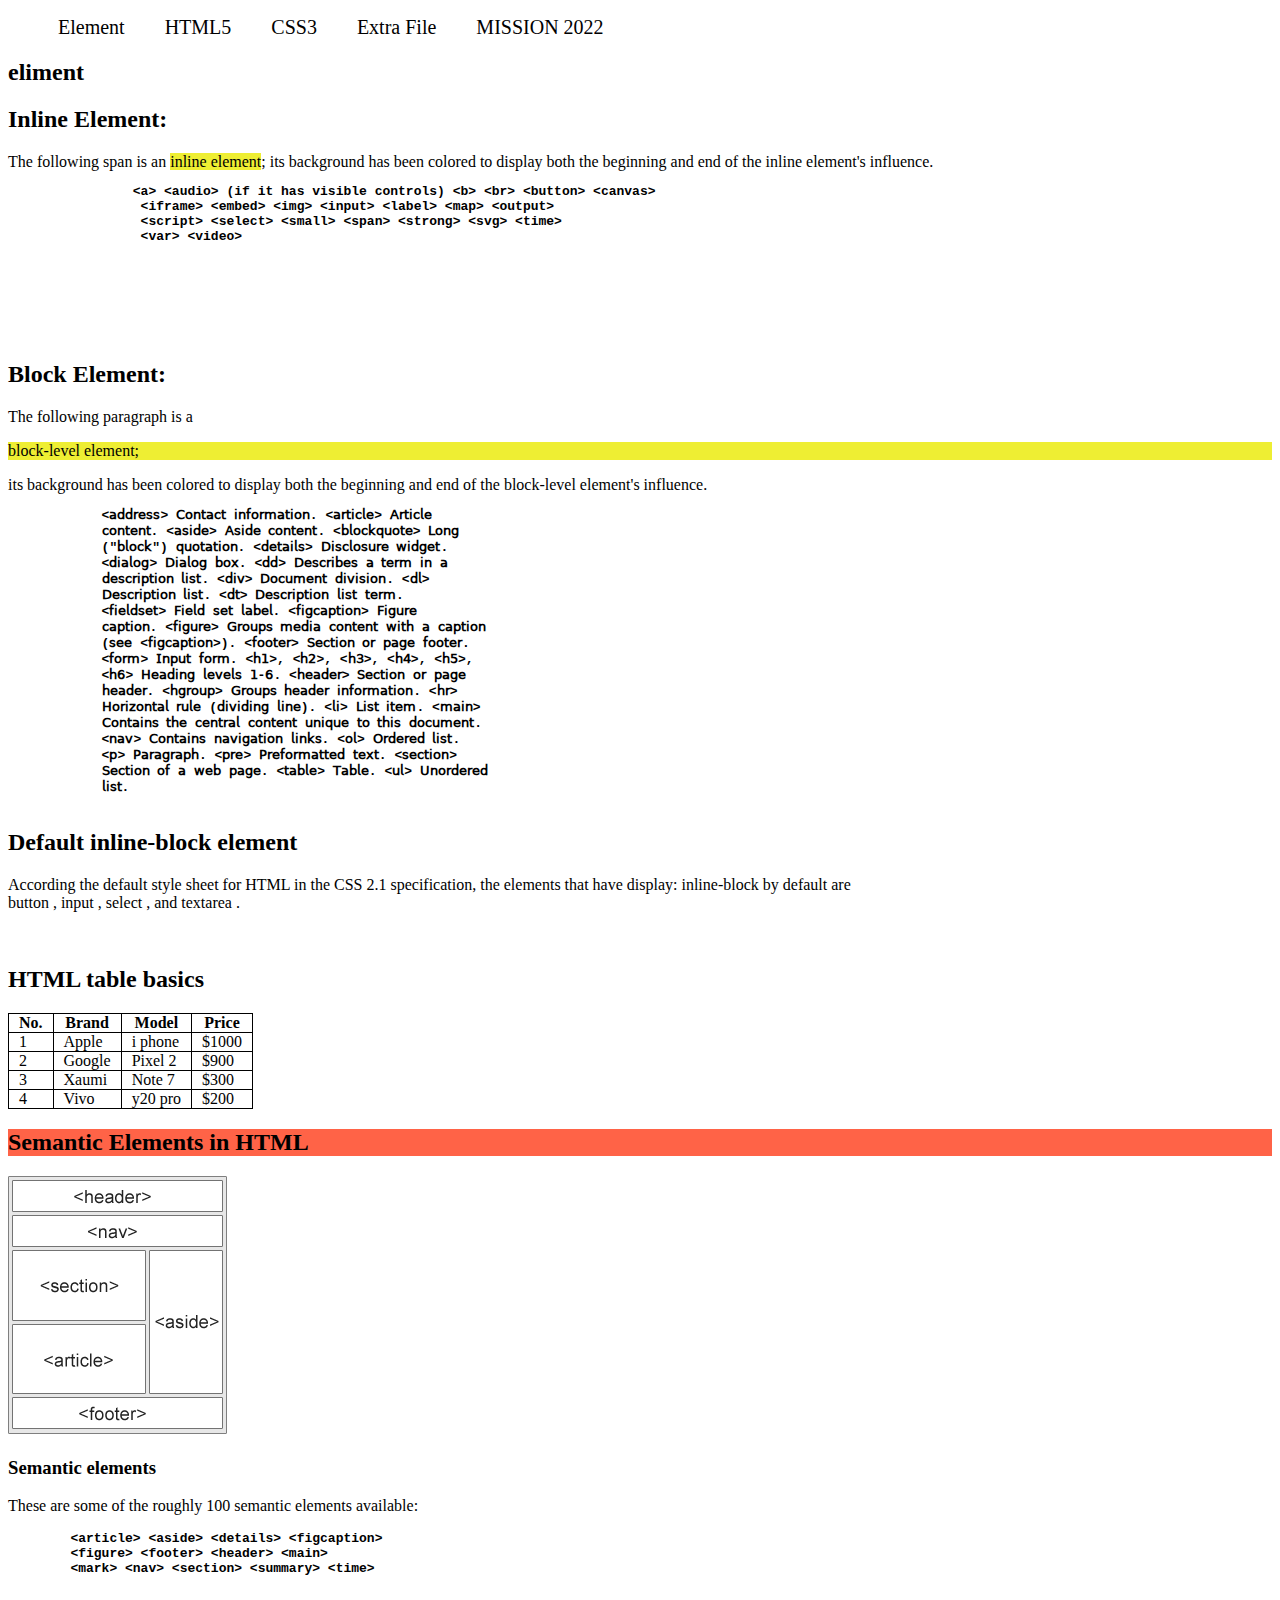
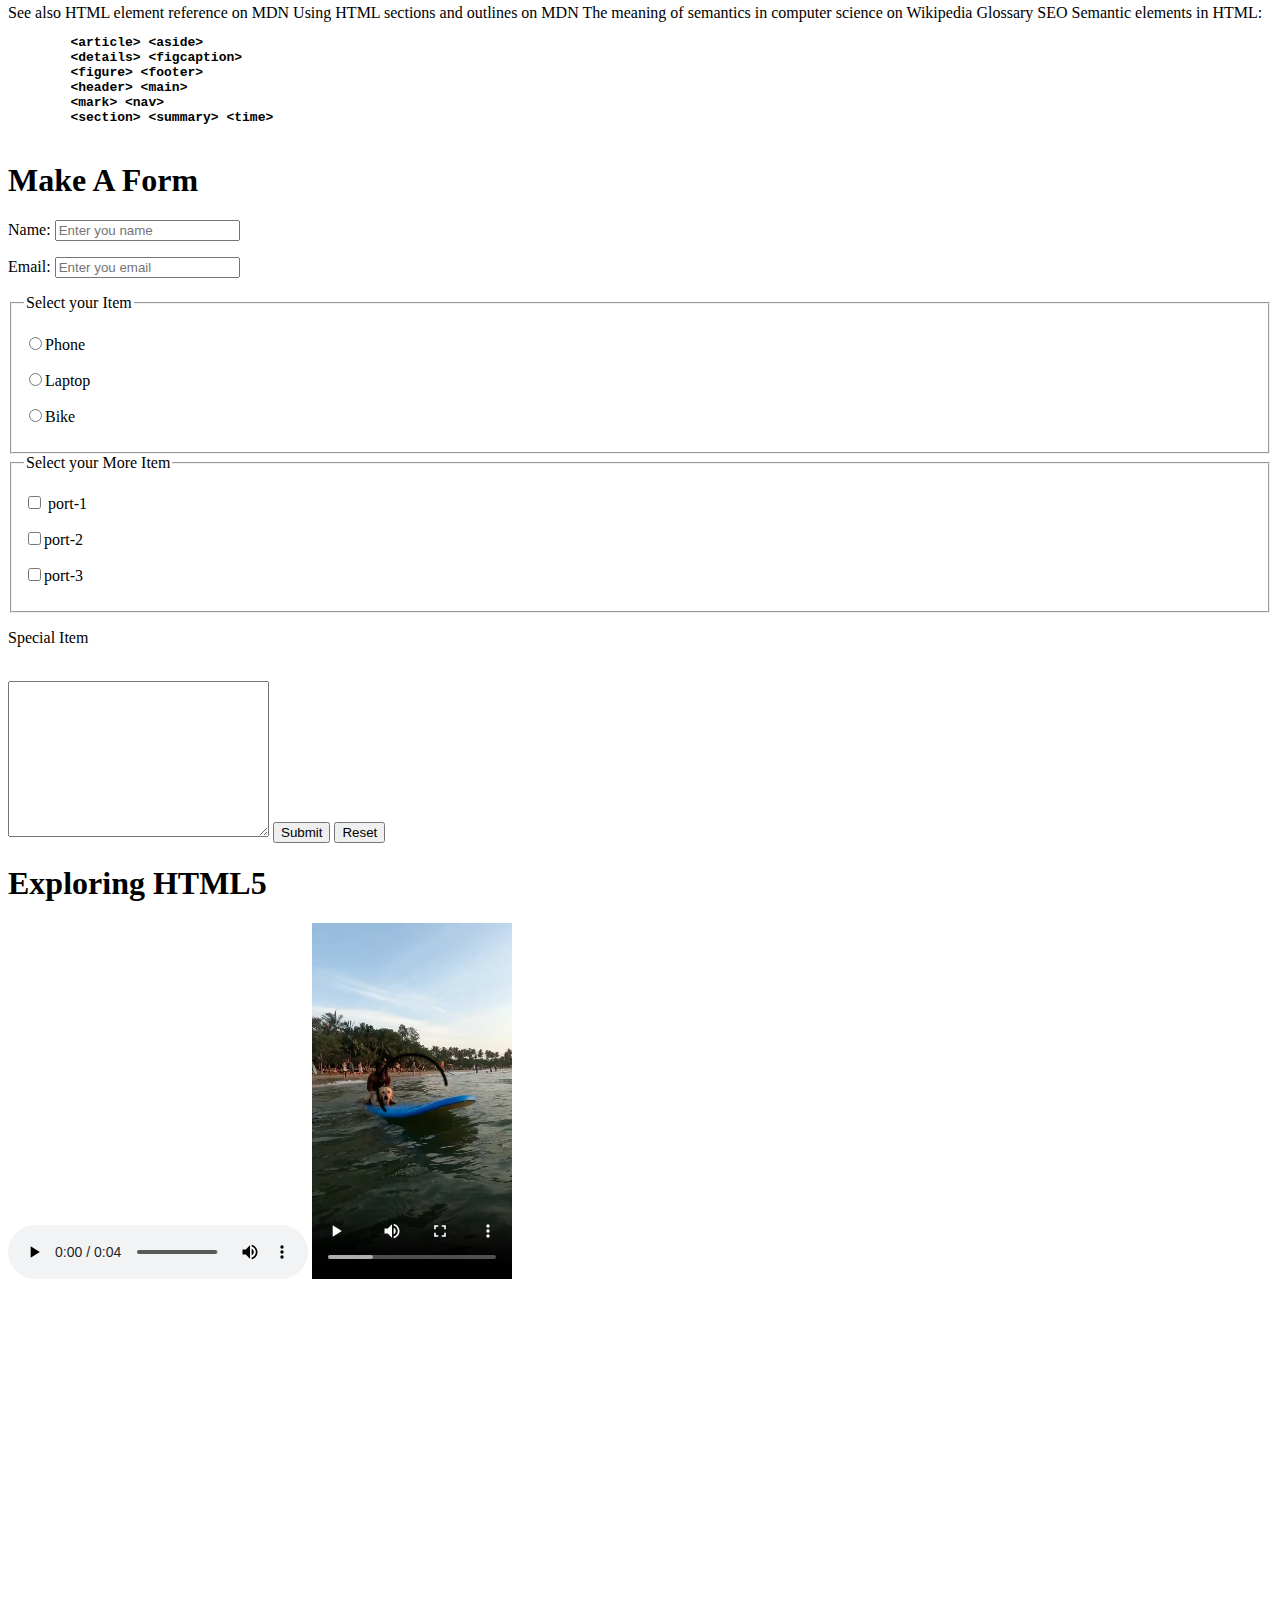
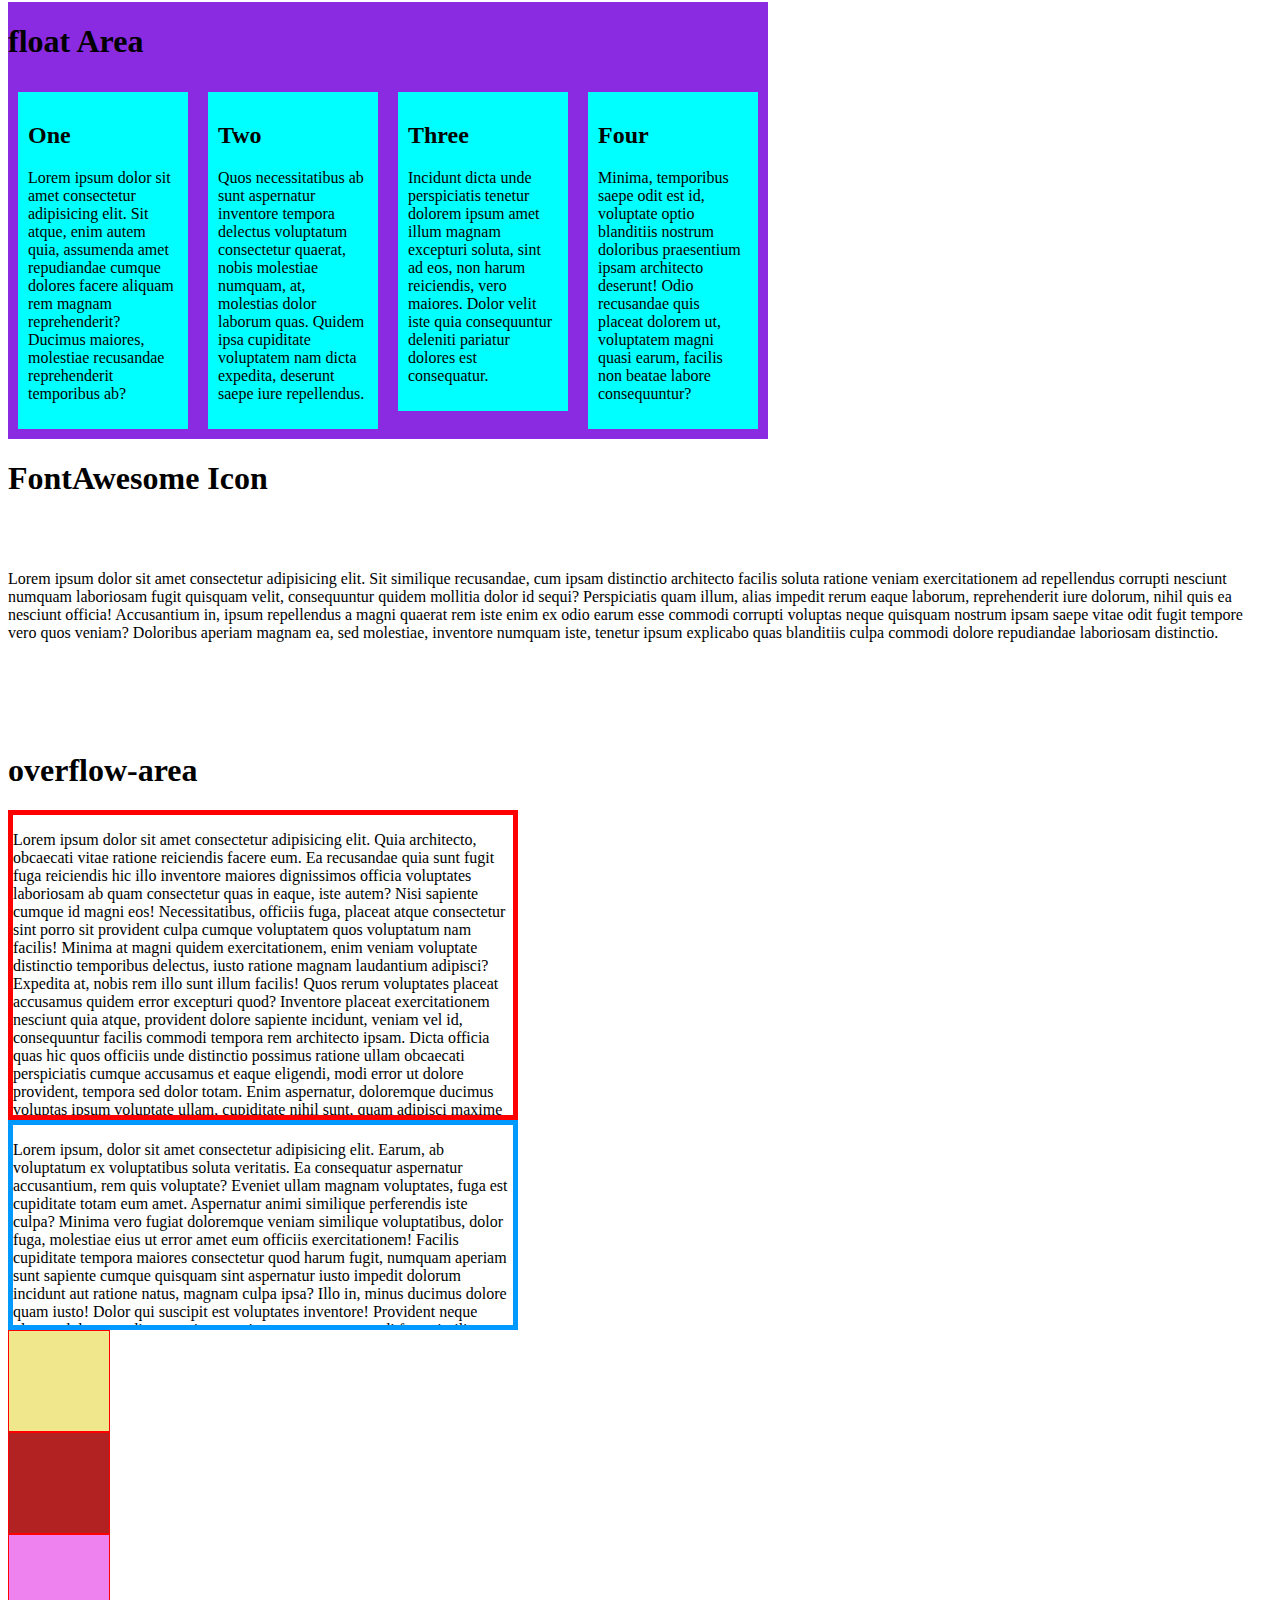
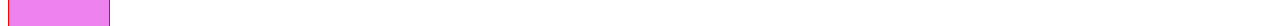
==== commit 1696366f: "problems-fiexed" ====
--- a/index.html
+++ b/index.html
@@ -62,6 +62,7 @@
         </nav>
     </header>
 
+    <h2>eliment</h2>
     <section id="Element">
 
         <h2>Inline Element:</h2>
